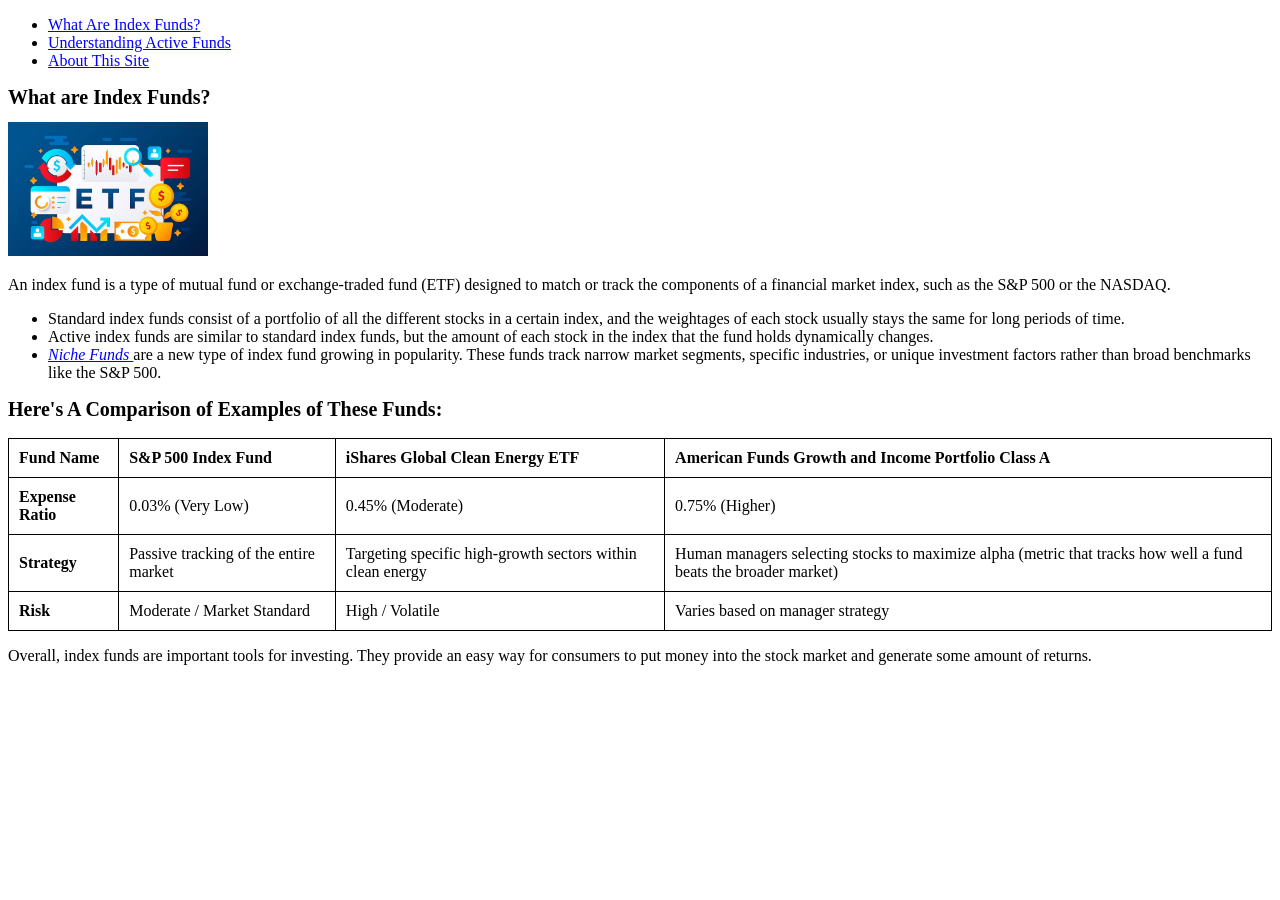
==== index.html @ 9623fc5e "Update" ====
<!DOCTYPE html>
<html lang="en">
<head>
  <meta charset="utf-8">
  <meta name="description" content="Learn more about the different types of index funds in finance!">
  <title>A Primer on Index Funds</title>
  <link rel="stylesheet" href="style.css">
  <script async src="https://googletagmanager.com"></script>
  <script>
    window.dataLayer = window.dataLayer || [];
    function gtag(){dataLayer.push(arguments);}
    gtag('js', new Date());
    gtag('config', 'G-XXXXXXXXXX');
  </script>
</head>
<body>
  <nav>
    <ul>
      <li><a href="index.html">What Are Index Funds?</a></li>
      <li><a href="page2.html">Understanding Active Funds</a></li>
      <li><a href="page3.html">About This Site</a></li>
    </ul>
  </nav>  
  <h1 class="header" > What are Index  Funds?</h1>
  <img src="etf_image.jpeg" width ="200" alt="Image of an ETF logo"> 
  <p> An index fund is a type of mutual fund or exchange-traded fund (ETF) 
                      designed to match or track the components of a financial market index, such as the S&P 500 or the NASDAQ.</p>
  <ul> 
    <li> Standard index funds consist of a portfolio of all the different stocks in a certain index, and the weightages
        of each stock usually stays the same for long periods of time. </li>
    <li> Active index funds are similar to standard index funds, but the amount of each stock in the index 
        that the fund holds dynamically changes. </li>
    <li> <span id=span_link2> <a href="https://investor.vanguard.com/investor-resources-education/understanding-investment-types/index-funds-vs-actively-managed-funds" > Niche Funds </span> </a> are a new type of index fund growing in popularity. These funds 
        track narrow market segments, specific industries, or unique investment factors rather than broad benchmarks like the S&P 500. </li>
  </ul>
  
  <h2 class="header"> Here's A Comparison of Examples of These Funds:</h2>
  
  <table>
    <thead>
      <tr>
        <th>Fund Name</th>
        <th>S&P 500 Index Fund</th>
        <th>iShares Global Clean Energy ETF</th>
        <th>American Funds Growth and Income Portfolio Class A</th>
      </tr>
    </thead>
  
    <tbody>
      <tr>
        <th>Expense Ratio</th>
        <td>0.03% (Very Low)</td>
        <td>0.45% (Moderate)</td>
        <td>0.75% (Higher)</td>
      </tr>
  
      <tr>
        <th>Strategy</th>
        <td>Passive tracking of the entire market</td>
        <td>Targeting specific high-growth sectors within clean energy </td>
        <td>Human managers selecting stocks to maximize alpha (metric that tracks how well a fund beats the broader market)</td>
      </tr>
  
      <tr>
        <th>Risk</th>
        <td>Moderate / Market Standard</td>
        <td>High / Volatile</td>
        <td>Varies based on manager strategy</td>
      </tr>
    </tbody>
  </table>

  <p> Overall, index funds are important tools for investing. They provide an easy way for consumers to put money 
      into the stock market and generate some amount of returns. </p>
</body>
</html>
---- style.css ----
/* Week 2 lab, "Dress It Up": add rules here and reload index.html to see them.
   The checklist wants at least: a type selector, a class selector (with a
   class="" in your HTML), an id selector (with an id=""), a :hover state, and
   an @media (max-width: 600px) responsive rule. */



body {
 font-family: "Times New Roman";
 }

a {
   color: blue; 
 }
 

.header {

   font-weight:bold;
   font-size: 1.25rem;

}



.header:hover {
   background-color: blue;
}

#span_link {
   font-style:italic;
   font-weight:bold;
}

#span_link2 {
   font-style:italic;
}

.ul {
   list-style-type: none;
   margin: 0;
   padding: 0;
 }


@media (max-width: 400px) {
   body {
       font-size: 16rem;
   }
}

table {

   border-collapse: collapse; 
   width: 100%;
 }

th, td {
   border: 1px solid #000000; 
   padding: 10px;             
   text-align: left;          
 }
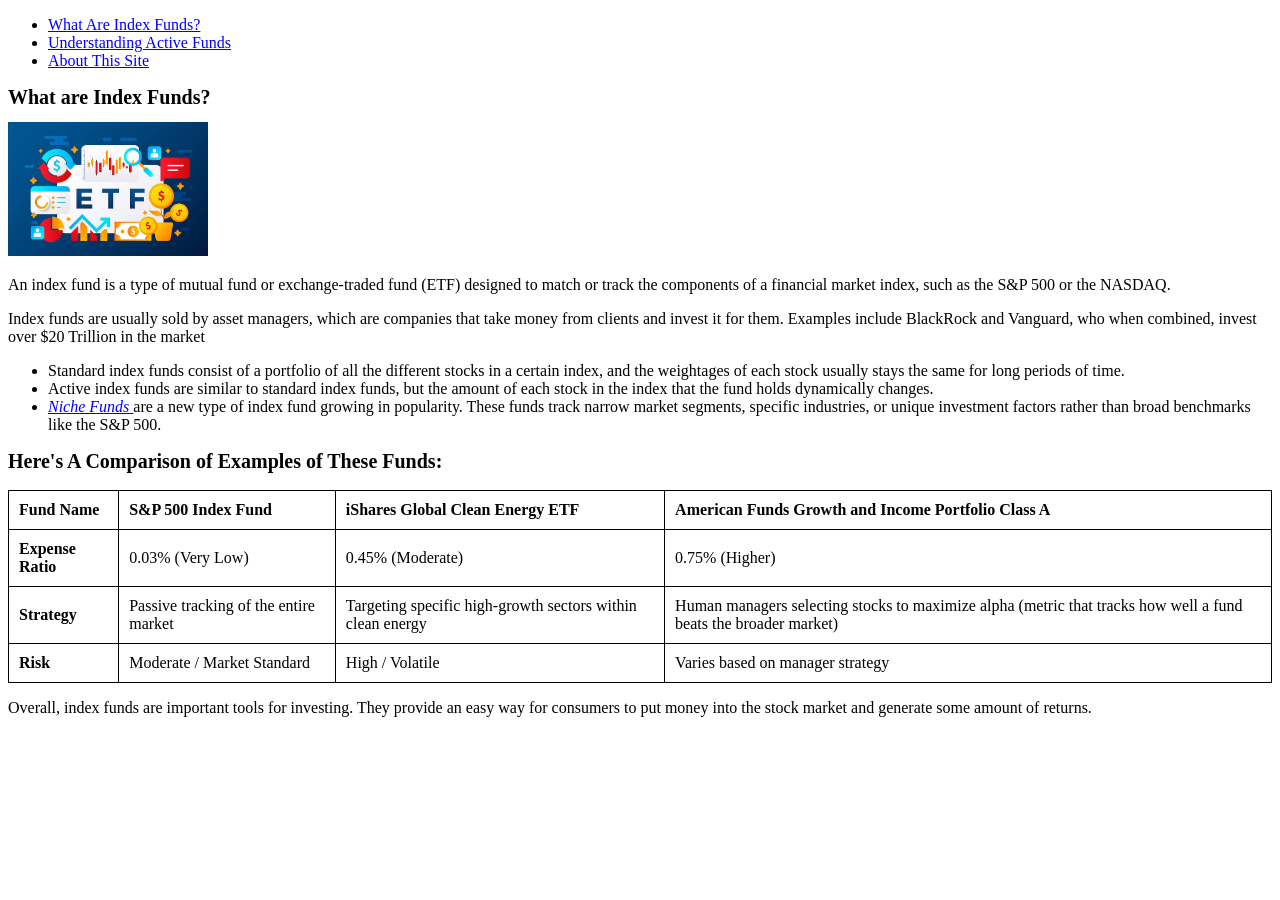
==== commit 1faf961b: "Update" ====
--- a/index.html
+++ b/index.html
@@ -14,26 +14,31 @@
   </script>
 </head>
 <body>
-  <nav>
+  <div1>
     <ul>
       <li><a href="index.html">What Are Index Funds?</a></li>
       <li><a href="page2.html">Understanding Active Funds</a></li>
       <li><a href="page3.html">About This Site</a></li>
     </ul>
-  </nav>  
-  <h1 class="header" > What are Index  Funds?</h1>
-  <img src="etf_image.jpeg" width ="200" alt="Image of an ETF logo"> 
-  <p> An index fund is a type of mutual fund or exchange-traded fund (ETF) 
-                      designed to match or track the components of a financial market index, such as the S&P 500 or the NASDAQ.</p>
-  <ul> 
-    <li> Standard index funds consist of a portfolio of all the different stocks in a certain index, and the weightages
-        of each stock usually stays the same for long periods of time. </li>
-    <li> Active index funds are similar to standard index funds, but the amount of each stock in the index 
-        that the fund holds dynamically changes. </li>
-    <li> <span id=span_link2> <a href="https://investor.vanguard.com/investor-resources-education/understanding-investment-types/index-funds-vs-actively-managed-funds" > Niche Funds </span> </a> are a new type of index fund growing in popularity. These funds 
-        track narrow market segments, specific industries, or unique investment factors rather than broad benchmarks like the S&P 500. </li>
-  </ul>
-  
+  </div2>  
+  <div3>
+    <h1 class="header" > What are Index  Funds?</h1>
+    <img src="etf_image.jpeg" width ="200" alt="Image of an ETF logo"> 
+    <p> An index fund is a type of mutual fund or exchange-traded fund (ETF) 
+        designed to match or track the components of a financial market index, such as the S&P 500 or the NASDAQ.</p>
+    <p> Index funds are usually sold by asset managers, which are companies that take money from clients and invest it for them. 
+        Examples include BlackRock and Vanguard, who when combined, invest over $20 Trillion in the market</p>
+    <ul> 
+      <li> Standard index funds consist of a portfolio of all the different stocks in a certain index, and the weightages
+          of each stock usually stays the same for long periods of time. </li>
+      <li> Active index funds are similar to standard index funds, but the amount of each stock in the index 
+          that the fund holds dynamically changes. </li>
+      <li> <span id=span_link2> <a href="https://investor.vanguard.com/investor-resources-education/understanding-investment-types/index-funds-vs-actively-managed-funds" > Niche Funds </span> </a> are a new type of index fund growing in popularity. These funds 
+          track narrow market segments, specific industries, or unique investment factors rather than broad benchmarks like the S&P 500. </li>
+    </ul>
+ </div3>
+
+<div4>
   <h2 class="header"> Here's A Comparison of Examples of These Funds:</h2>
   
   <table>
@@ -72,6 +77,7 @@
 
   <p> Overall, index funds are important tools for investing. They provide an easy way for consumers to put money 
       into the stock market and generate some amount of returns. </p>
+ </div4>
 </body>
 </html>
 
--- a/style.css
+++ b/style.css
@@ -5,23 +5,32 @@
 
 
 
-body {
- font-family: "Times New Roman";
- }
+
 
 a {
    color: blue; 
  }
  
+ #div1 {
+   font-family: "Times New Roman";
+ }
+ 
+ #div2 {
+   font-family: "Times New Roman";
+ }
+ 
+ #div3 {
+   font-family: "Times New Roman";
+ }
+ 
+ #div4 {
+   font-family: "Times New Roman";
+ }
 
 .header {
-
    font-weight:bold;
    font-size: 1.25rem;
-
 }
-
-
 
 .header:hover {
    background-color: blue;
@@ -36,12 +45,15 @@
    font-style:italic;
 }
 
+#span_link3 {
+   font-style:italic;
+}
+
 .ul {
    list-style-type: none;
    margin: 0;
    padding: 0;
  }
-
 
 @media (max-width: 400px) {
    body {
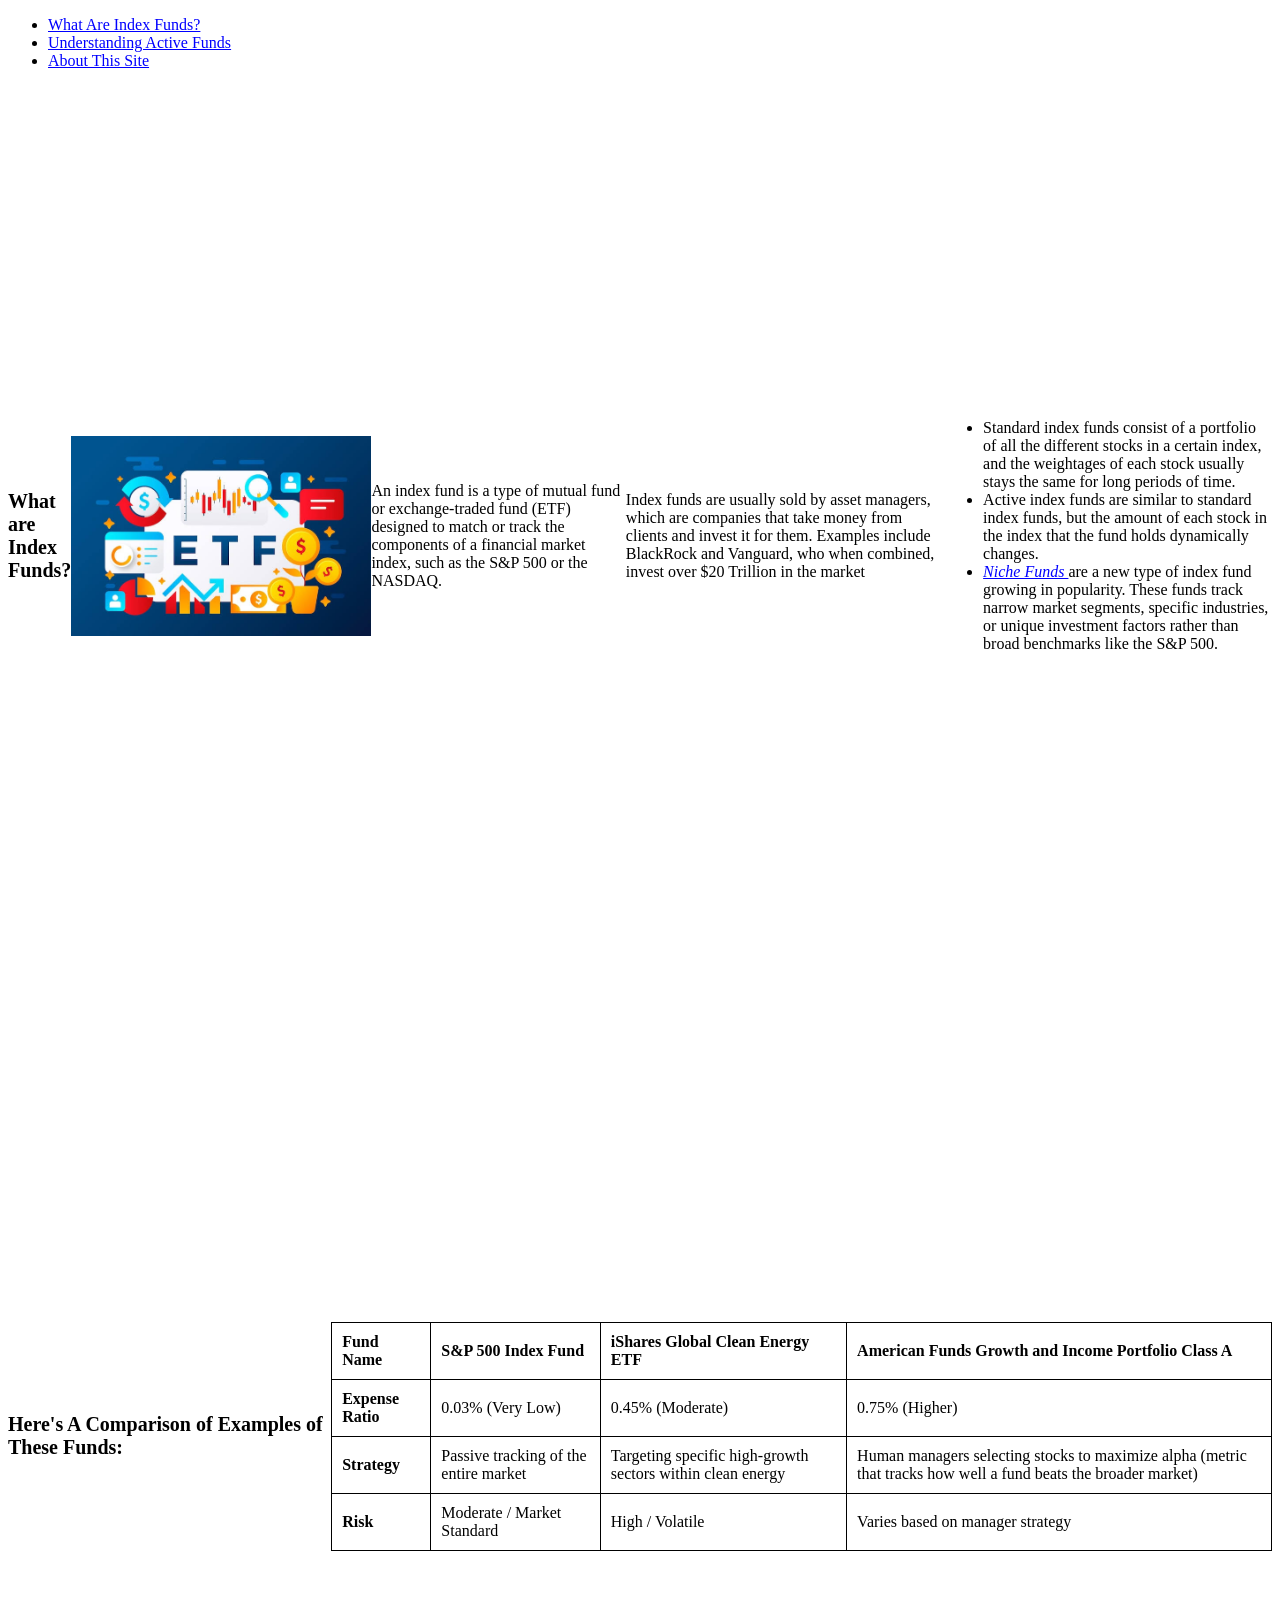
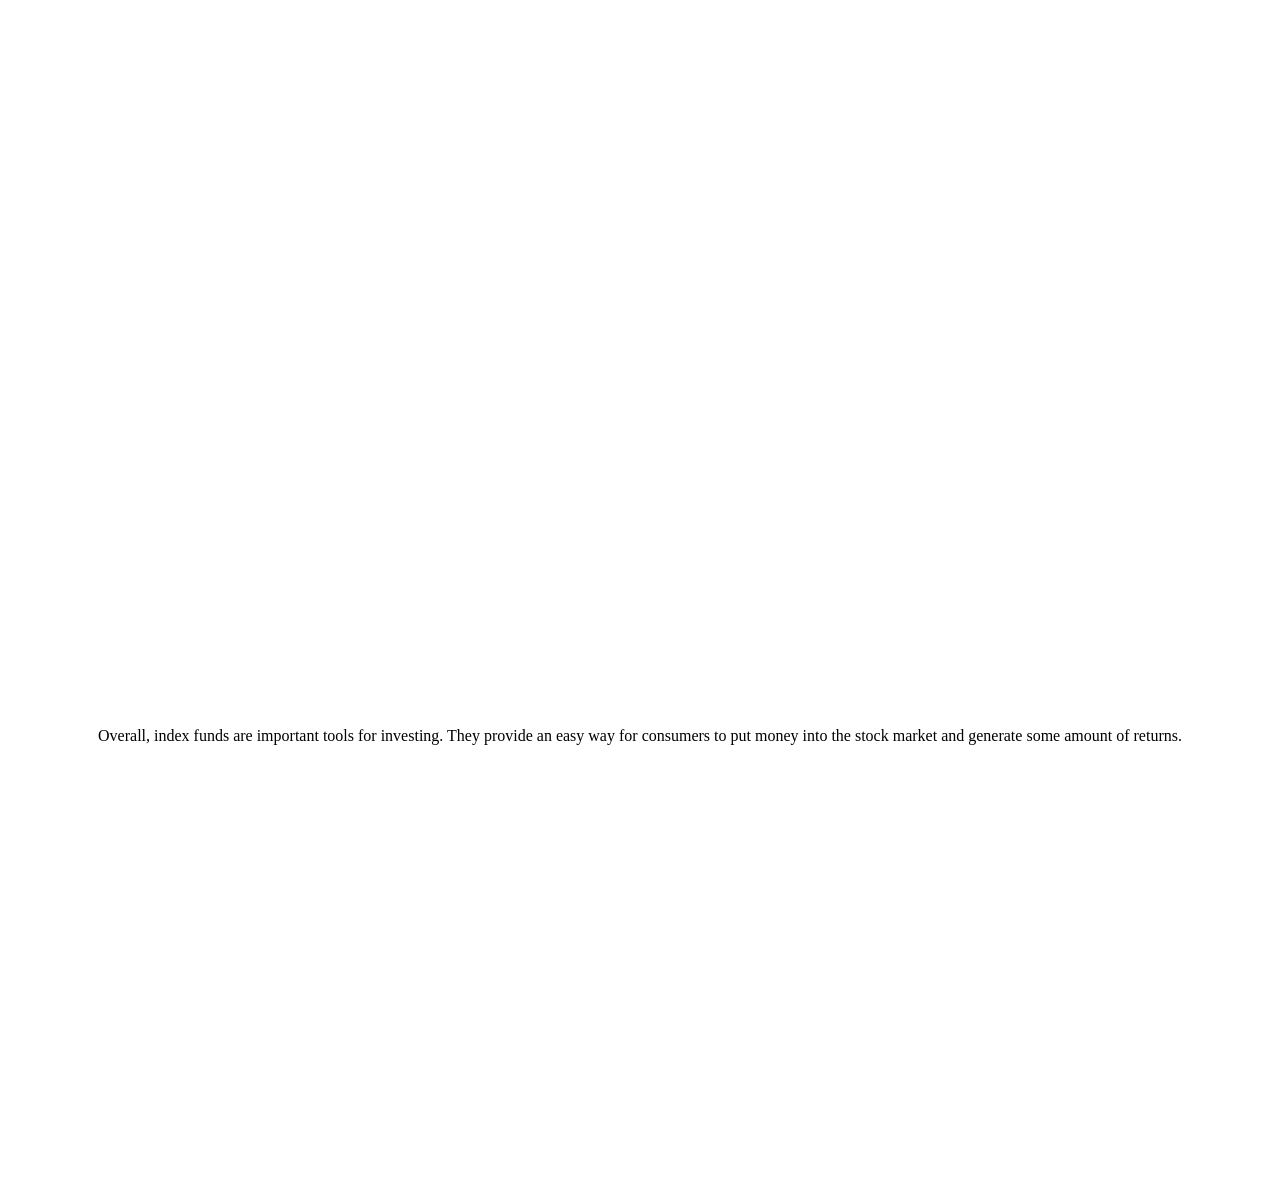
==== commit 19446a07: "Update" ====
--- a/index.html
+++ b/index.html
@@ -14,16 +14,16 @@
   </script>
 </head>
 <body>
-  <div1>
+  <nav>
     <ul>
       <li><a href="index.html">What Are Index Funds?</a></li>
       <li><a href="page2.html">Understanding Active Funds</a></li>
       <li><a href="page3.html">About This Site</a></li>
     </ul>
-  </div2>  
-  <div3>
+  </nav>  
+  <div>
     <h1 class="header" > What are Index  Funds?</h1>
-    <img src="etf_image.jpeg" width ="200" alt="Image of an ETF logo"> 
+    <img src="etf_image.jpeg" width ="300" alt="Image of an ETF logo"> 
     <p> An index fund is a type of mutual fund or exchange-traded fund (ETF) 
         designed to match or track the components of a financial market index, such as the S&P 500 or the NASDAQ.</p>
     <p> Index funds are usually sold by asset managers, which are companies that take money from clients and invest it for them. 
@@ -33,12 +33,12 @@
           of each stock usually stays the same for long periods of time. </li>
       <li> Active index funds are similar to standard index funds, but the amount of each stock in the index 
           that the fund holds dynamically changes. </li>
-      <li> <span id=span_link2> <a href="https://investor.vanguard.com/investor-resources-education/understanding-investment-types/index-funds-vs-actively-managed-funds" > Niche Funds </span> </a> are a new type of index fund growing in popularity. These funds 
+      <li> <span id=span_link2><a href="https://investor.vanguard.com/investor-resources-education/understanding-investment-types/index-funds-vs-actively-managed-funds" > Niche Funds </a> </span> are a new type of index fund growing in popularity. These funds 
           track narrow market segments, specific industries, or unique investment factors rather than broad benchmarks like the S&P 500. </li>
     </ul>
- </div3>
+ </div>
 
-<div4>
+<div>
   <h2 class="header"> Here's A Comparison of Examples of These Funds:</h2>
   
   <table>
@@ -74,10 +74,11 @@
       </tr>
     </tbody>
   </table>
-
+ </div>
+ <div>
   <p> Overall, index funds are important tools for investing. They provide an easy way for consumers to put money 
       into the stock market and generate some amount of returns. </p>
- </div4>
+ </div>
 </body>
 </html>
 
--- a/style.css
+++ b/style.css
@@ -9,23 +9,16 @@
 
 a {
    color: blue; 
- }
+}
  
- #div1 {
+div {
    font-family: "Times New Roman";
- }
- 
- #div2 {
-   font-family: "Times New Roman";
- }
- 
- #div3 {
-   font-family: "Times New Roman";
- }
- 
- #div4 {
-   font-family: "Times New Roman";
- }
+  display: flex;
+  justify-content: center; /* Centers horizontally */
+  align-items: center;     /* Centers vertically */
+  height: 100vh;
+}
+
 
 .header {
    font-weight:bold;
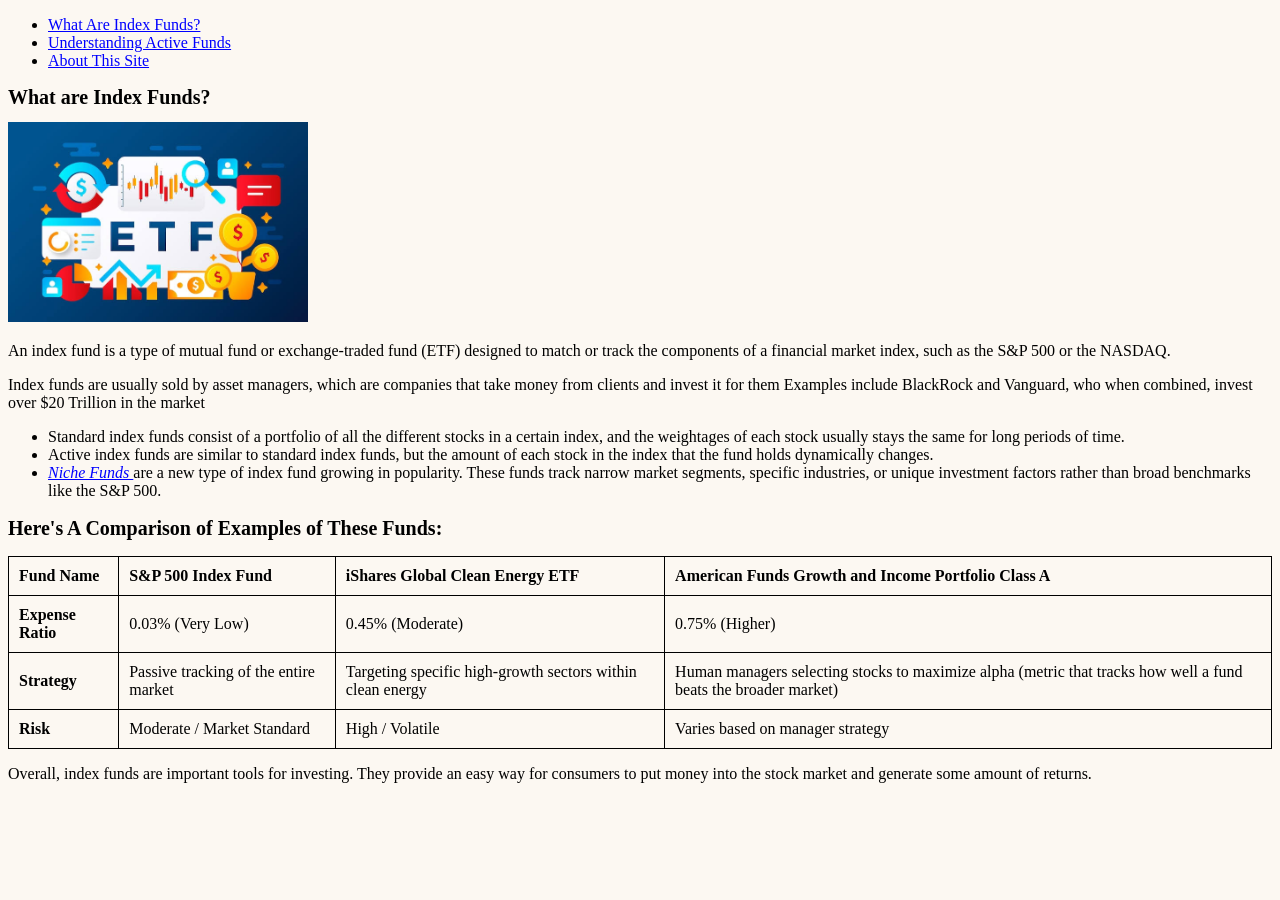
==== commit 023cd102: "update" ====
--- a/index.html
+++ b/index.html
@@ -24,10 +24,8 @@
   <div>
     <h1 class="header" > What are Index  Funds?</h1>
     <img src="etf_image.jpeg" width ="300" alt="Image of an ETF logo"> 
-    <p> An index fund is a type of mutual fund or exchange-traded fund (ETF) 
-        designed to match or track the components of a financial market index, such as the S&P 500 or the NASDAQ.</p>
-    <p> Index funds are usually sold by asset managers, which are companies that take money from clients and invest it for them. 
-        Examples include BlackRock and Vanguard, who when combined, invest over $20 Trillion in the market</p>
+    <p> An index fund is a type of mutual fund or exchange-traded fund (ETF) designed to match or track the components of a financial market index, such as the S&P 500 or the NASDAQ.</p>
+    <p> Index funds are usually sold by asset managers, which are companies that take money from clients and invest it for them Examples include BlackRock and Vanguard, who when combined, invest over $20 Trillion in the market</p>
     <ul> 
       <li> Standard index funds consist of a portfolio of all the different stocks in a certain index, and the weightages
           of each stock usually stays the same for long periods of time. </li>
--- a/style.css
+++ b/style.css
@@ -10,13 +10,15 @@
 a {
    color: blue; 
 }
- 
+
+body {
+   background-color: #fcf8f2; 
+   padding: 0;
+ }
+
 div {
-   font-family: "Times New Roman";
-  display: flex;
-  justify-content: center; /* Centers horizontally */
-  align-items: center;     /* Centers vertically */
-  height: 100vh;
+  font-family: "Times New Roman";
+
 }
 
 
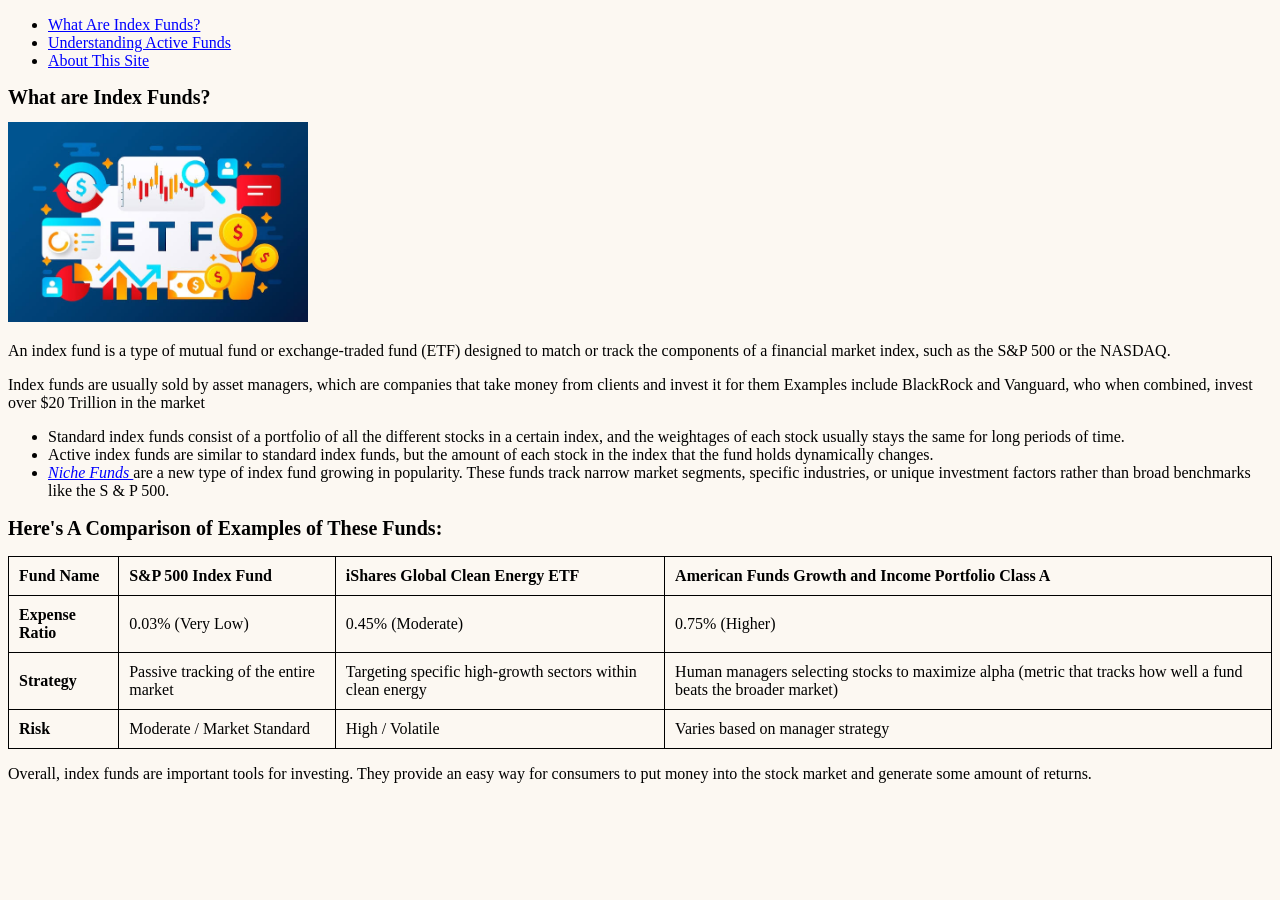
==== commit f4cb7716: "Completed Lab" ====
--- a/index.html
+++ b/index.html
@@ -24,15 +24,13 @@
   <div>
     <h1 class="header" > What are Index  Funds?</h1>
     <img src="etf_image.jpeg" width ="300" alt="Image of an ETF logo"> 
-    <p> An index fund is a type of mutual fund or exchange-traded fund (ETF) designed to match or track the components of a financial market index, such as the S&P 500 or the NASDAQ.</p>
+    <p> An index fund is a type of mutual fund or exchange-traded fund (ETF) designed to match or track the components of a financial market index, such as the S&amp;P 500 or the NASDAQ.</p>
     <p> Index funds are usually sold by asset managers, which are companies that take money from clients and invest it for them Examples include BlackRock and Vanguard, who when combined, invest over $20 Trillion in the market</p>
     <ul> 
       <li> Standard index funds consist of a portfolio of all the different stocks in a certain index, and the weightages
           of each stock usually stays the same for long periods of time. </li>
-      <li> Active index funds are similar to standard index funds, but the amount of each stock in the index 
-          that the fund holds dynamically changes. </li>
-      <li> <span id=span_link2><a href="https://investor.vanguard.com/investor-resources-education/understanding-investment-types/index-funds-vs-actively-managed-funds" > Niche Funds </a> </span> are a new type of index fund growing in popularity. These funds 
-          track narrow market segments, specific industries, or unique investment factors rather than broad benchmarks like the S&P 500. </li>
+      <li> Active index funds are similar to standard index funds, but the amount of each stock in the index that the fund holds dynamically changes. </li>
+      <li> <span id=span_link2><a href="https://investor.vanguard.com/investor-resources-education/understanding-investment-types/index-funds-vs-actively-managed-funds" > Niche Funds </a> </span> are a new type of index fund growing in popularity. These funds track narrow market segments, specific industries, or unique investment factors rather than broad benchmarks like the S &amp; P 500. </li>
     </ul>
  </div>
 
@@ -43,7 +41,7 @@
     <thead>
       <tr>
         <th>Fund Name</th>
-        <th>S&P 500 Index Fund</th>
+        <th>S&amp;P 500 Index Fund</th>
         <th>iShares Global Clean Energy ETF</th>
         <th>American Funds Growth and Income Portfolio Class A</th>
       </tr>
